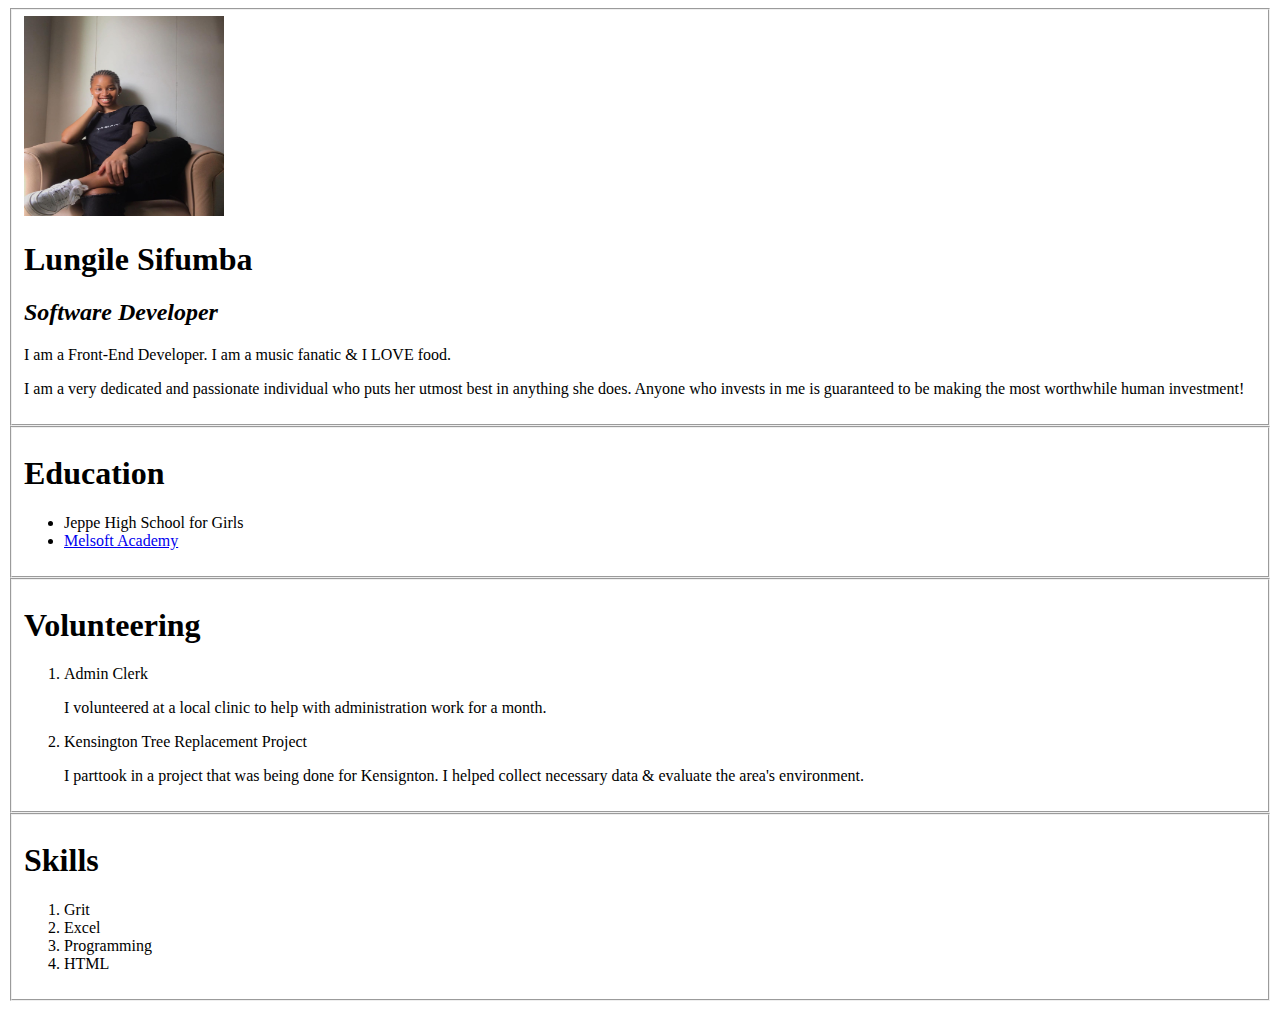
==== index.html @ 6a29c861 "Rename build-a-cv.html to index.html" ====
<!DOCTYPE html>
<html lang="en">
<head>
    <meta charset="UTF-8">
    <meta name="viewport" content="width=device-width, initial-scale=1.0">
    <title>CV</title>
</head>
<body>
    <fieldset>
        <img src="./401978381_24345758711737127_4123217269497583795_n.jpg" alt="Image of Lungile" height="200px" width="200px">
        <h1>Lungile Sifumba</h1>
        <h2><em>Software Developer</em></h2>
        <p>I am a Front-End Developer. I am a music fanatic & I LOVE food.</p>
        <P>I am a very dedicated and passionate individual who puts her utmost best in anything she does. Anyone who invests in me is guaranteed to be making the most worthwhile human investment!</P>
    </fieldset>
    <fieldset>
        <h1>Education</h1>
        <ul>
            <li>Jeppe High School for Girls</li>
            <li><a href="https://melsoftacademy.com/" target="_blank" >Melsoft Academy</a></li>
        </ul>
    </fieldset>
    <fieldset>
        <h1>Volunteering</h1>
        <ol>
            <li>Admin Clerk</li>
            <P>I volunteered at a local clinic to help with administration work for a month.</P>
            <li>Kensington Tree Replacement Project</li>
            <p>I parttook in a project that was being done for Kensignton. I helped collect necessary data & evaluate the area's environment.</p>
        </ol>
    </fieldset>
    <fieldset>
        <h1>Skills</h1>
        <ol>
            <li>Grit</li>
            <li>Excel</li>
            <li>Programming</li>
            <li>HTML</li>
    </ol>
    </fieldset>
</body>
</html>
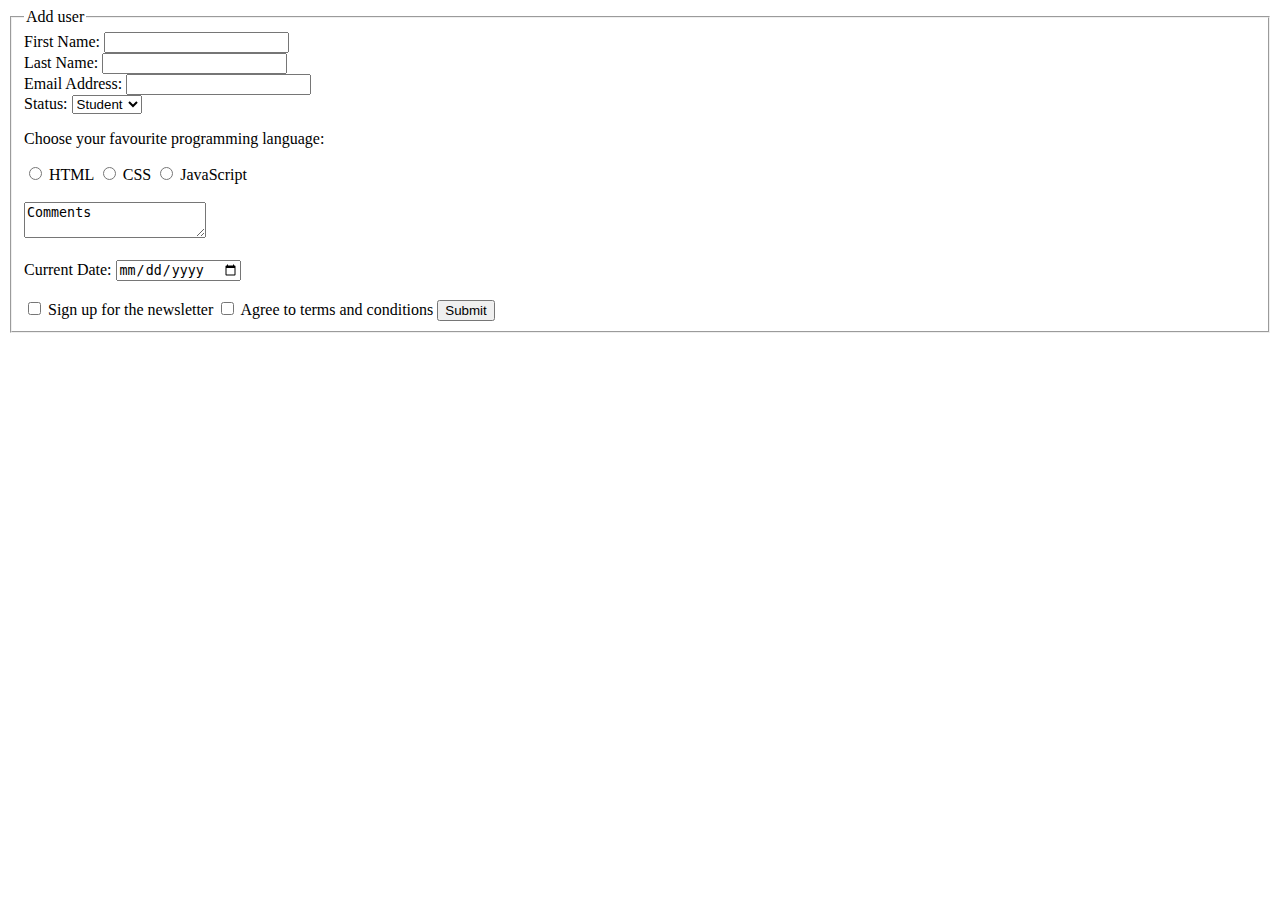
==== commit 1cfcc37b: "Add files via upload" ====
--- a/index.html
+++ b/index.html
@@ -1,42 +1,44 @@
-<!DOCTYPE html>
-<html lang="en">
-<head>
-    <meta charset="UTF-8">
-    <meta name="viewport" content="width=device-width, initial-scale=1.0">
-    <title>CV</title>
-</head>
-<body>
-    <fieldset>
-        <img src="./401978381_24345758711737127_4123217269497583795_n.jpg" alt="Image of Lungile" height="200px" width="200px">
-        <h1>Lungile Sifumba</h1>
-        <h2><em>Software Developer</em></h2>
-        <p>I am a Front-End Developer. I am a music fanatic & I LOVE food.</p>
-        <P>I am a very dedicated and passionate individual who puts her utmost best in anything she does. Anyone who invests in me is guaranteed to be making the most worthwhile human investment!</P>
-    </fieldset>
-    <fieldset>
-        <h1>Education</h1>
-        <ul>
-            <li>Jeppe High School for Girls</li>
-            <li><a href="https://melsoftacademy.com/" target="_blank" >Melsoft Academy</a></li>
-        </ul>
-    </fieldset>
-    <fieldset>
-        <h1>Volunteering</h1>
-        <ol>
-            <li>Admin Clerk</li>
-            <P>I volunteered at a local clinic to help with administration work for a month.</P>
-            <li>Kensington Tree Replacement Project</li>
-            <p>I parttook in a project that was being done for Kensignton. I helped collect necessary data & evaluate the area's environment.</p>
-        </ol>
-    </fieldset>
-    <fieldset>
-        <h1>Skills</h1>
-        <ol>
-            <li>Grit</li>
-            <li>Excel</li>
-            <li>Programming</li>
-            <li>HTML</li>
-    </ol>
-    </fieldset>
-</body>
-</html>
+<!DOCTYPE html>
+<html lang="en">
+<head>
+    <meta charset="UTF-8">
+    <meta name="viewport" content="width=device-width, initial-scale=1.0">
+    <title>Document</title>
+</head>
+<body>
+    <form method="post">
+        <fieldset>
+            <legend>Add user</legend>
+            <label for="firstname">First Name: </label>
+            <input type="text" id="firstname" name="firstname"><br>
+            <label for="lastname">Last Name: </label>
+            <input type="text" id="lastname" name="lastname"><br>
+            <label for="emailadd">Email Address: </label>
+            <input type="email" id="emailadd" name="emailadd"><br>
+
+            <label for="status">Status: </label>
+                <select name="status" id="status">
+                    <option value="student">Student</option>
+                    <option value="teacher">Teacher</option>
+                    <option value="guest">Guest</option>
+                </select><br>
+            <p>Choose your favourite programming language: </p>
+                <input type="radio" id="html" name="lang" value="html">
+                <label for ="">HTML</label>
+                <input type="radio" id="css" name="lang" value="css">
+                <label for ="">CSS</label>
+                <input type="radio" id="javascript" name="lang" value="javascript">
+                <label for ="">JavaScript</label><br><br>
+            <textarea id="comments">Comments</textarea><br><br>
+            <label for="tdaydate">Current Date: </label>
+            <input type="date" id="tdaydate" name="tdaydate"><br><br>
+
+            <input type="checkbox" id="signup" name="signup" value="Sign">
+            <label for="signup">Sign up for the newsletter</label>
+            <input type="checkbox" id="agree" name="agree" value="Agree">
+            <label for="signup">Agree to terms and conditions</label>
+            <button>Submit</button>
+        </fieldset>
+    </form>
+</body>
+</html>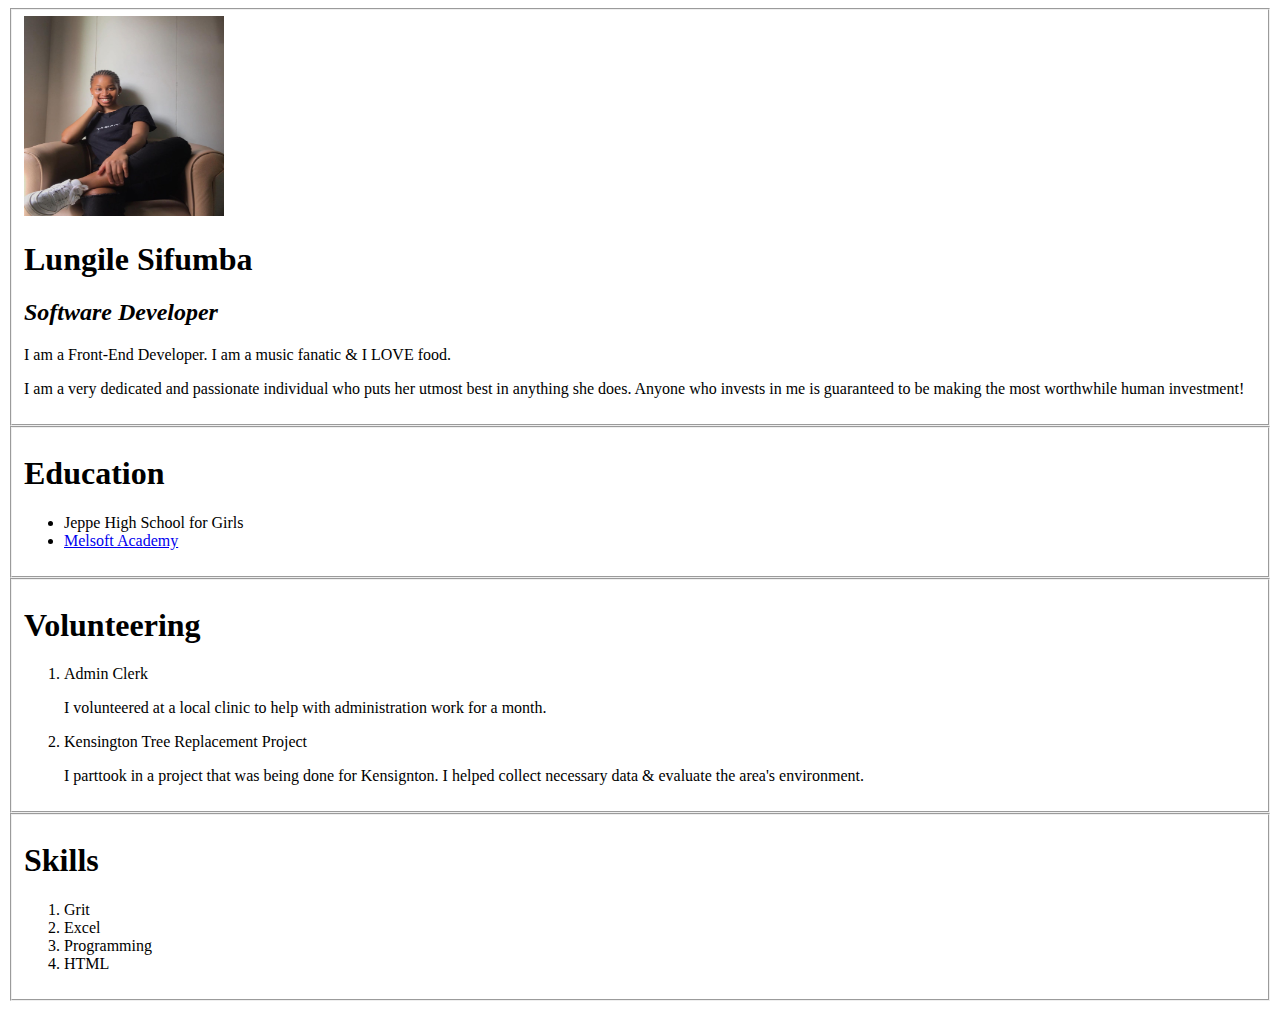
==== commit acbcfc6b: "Add files via upload" ====
--- a/index.html
+++ b/index.html
@@ -3,42 +3,40 @@
 <head>
     <meta charset="UTF-8">
     <meta name="viewport" content="width=device-width, initial-scale=1.0">
-    <title>Document</title>
+    <title>CV</title>
 </head>
 <body>
-    <form method="post">
-        <fieldset>
-            <legend>Add user</legend>
-            <label for="firstname">First Name: </label>
-            <input type="text" id="firstname" name="firstname"><br>
-            <label for="lastname">Last Name: </label>
-            <input type="text" id="lastname" name="lastname"><br>
-            <label for="emailadd">Email Address: </label>
-            <input type="email" id="emailadd" name="emailadd"><br>
-
-            <label for="status">Status: </label>
-                <select name="status" id="status">
-                    <option value="student">Student</option>
-                    <option value="teacher">Teacher</option>
-                    <option value="guest">Guest</option>
-                </select><br>
-            <p>Choose your favourite programming language: </p>
-                <input type="radio" id="html" name="lang" value="html">
-                <label for ="">HTML</label>
-                <input type="radio" id="css" name="lang" value="css">
-                <label for ="">CSS</label>
-                <input type="radio" id="javascript" name="lang" value="javascript">
-                <label for ="">JavaScript</label><br><br>
-            <textarea id="comments">Comments</textarea><br><br>
-            <label for="tdaydate">Current Date: </label>
-            <input type="date" id="tdaydate" name="tdaydate"><br><br>
-
-            <input type="checkbox" id="signup" name="signup" value="Sign">
-            <label for="signup">Sign up for the newsletter</label>
-            <input type="checkbox" id="agree" name="agree" value="Agree">
-            <label for="signup">Agree to terms and conditions</label>
-            <button>Submit</button>
-        </fieldset>
-    </form>
+    <fieldset>
+        <img src="./401978381_24345758711737127_4123217269497583795_n.jpg" alt="Image of Lungile" height="200px" width="200px">
+        <h1>Lungile Sifumba</h1>
+        <h2><em>Software Developer</em></h2>
+        <p>I am a Front-End Developer. I am a music fanatic & I LOVE food.</p>
+        <P>I am a very dedicated and passionate individual who puts her utmost best in anything she does. Anyone who invests in me is guaranteed to be making the most worthwhile human investment!</P>
+    </fieldset>
+    <fieldset>
+        <h1>Education</h1>
+        <ul>
+            <li>Jeppe High School for Girls</li>
+            <li><a href="https://melsoftacademy.com/" target="_blank" >Melsoft Academy</a></li>
+        </ul>
+    </fieldset>
+    <fieldset>
+        <h1>Volunteering</h1>
+        <ol>
+            <li>Admin Clerk</li>
+            <P>I volunteered at a local clinic to help with administration work for a month.</P>
+            <li>Kensington Tree Replacement Project</li>
+            <p>I parttook in a project that was being done for Kensignton. I helped collect necessary data & evaluate the area's environment.</p>
+        </ol>
+    </fieldset>
+    <fieldset>
+        <h1>Skills</h1>
+        <ol>
+            <li>Grit</li>
+            <li>Excel</li>
+            <li>Programming</li>
+            <li>HTML</li>
+    </ol>
+    </fieldset>
 </body>
 </html>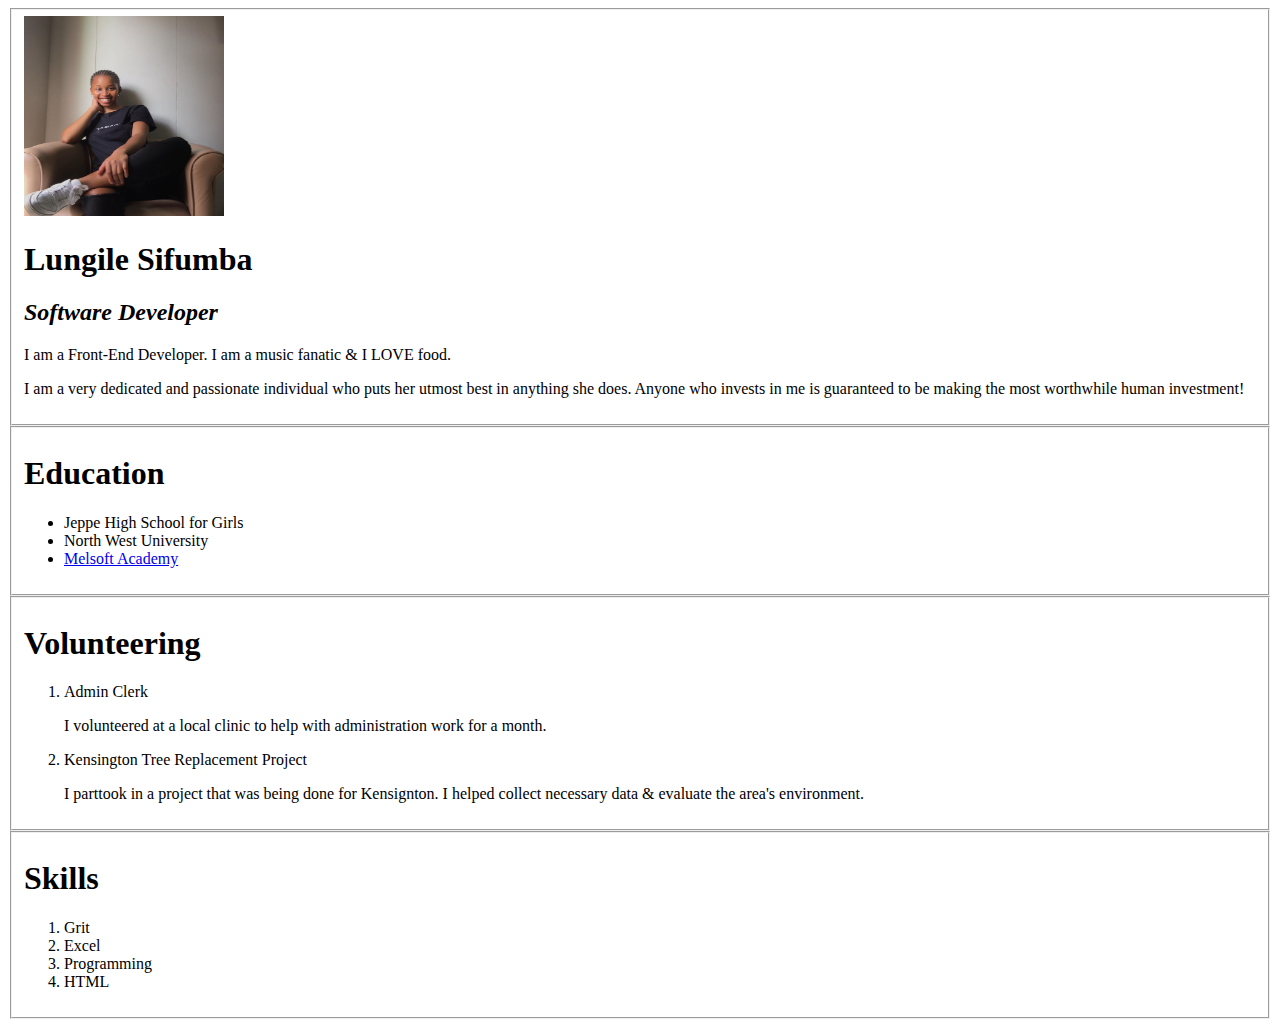
==== commit 5c8499a4: "Update index.html" ====
--- a/index.html
+++ b/index.html
@@ -17,6 +17,7 @@
         <h1>Education</h1>
         <ul>
             <li>Jeppe High School for Girls</li>
+            <li>North West University</li>
             <li><a href="https://melsoftacademy.com/" target="_blank" >Melsoft Academy</a></li>
         </ul>
     </fieldset>
@@ -39,4 +40,4 @@
     </ol>
     </fieldset>
 </body>
-</html>+</html>
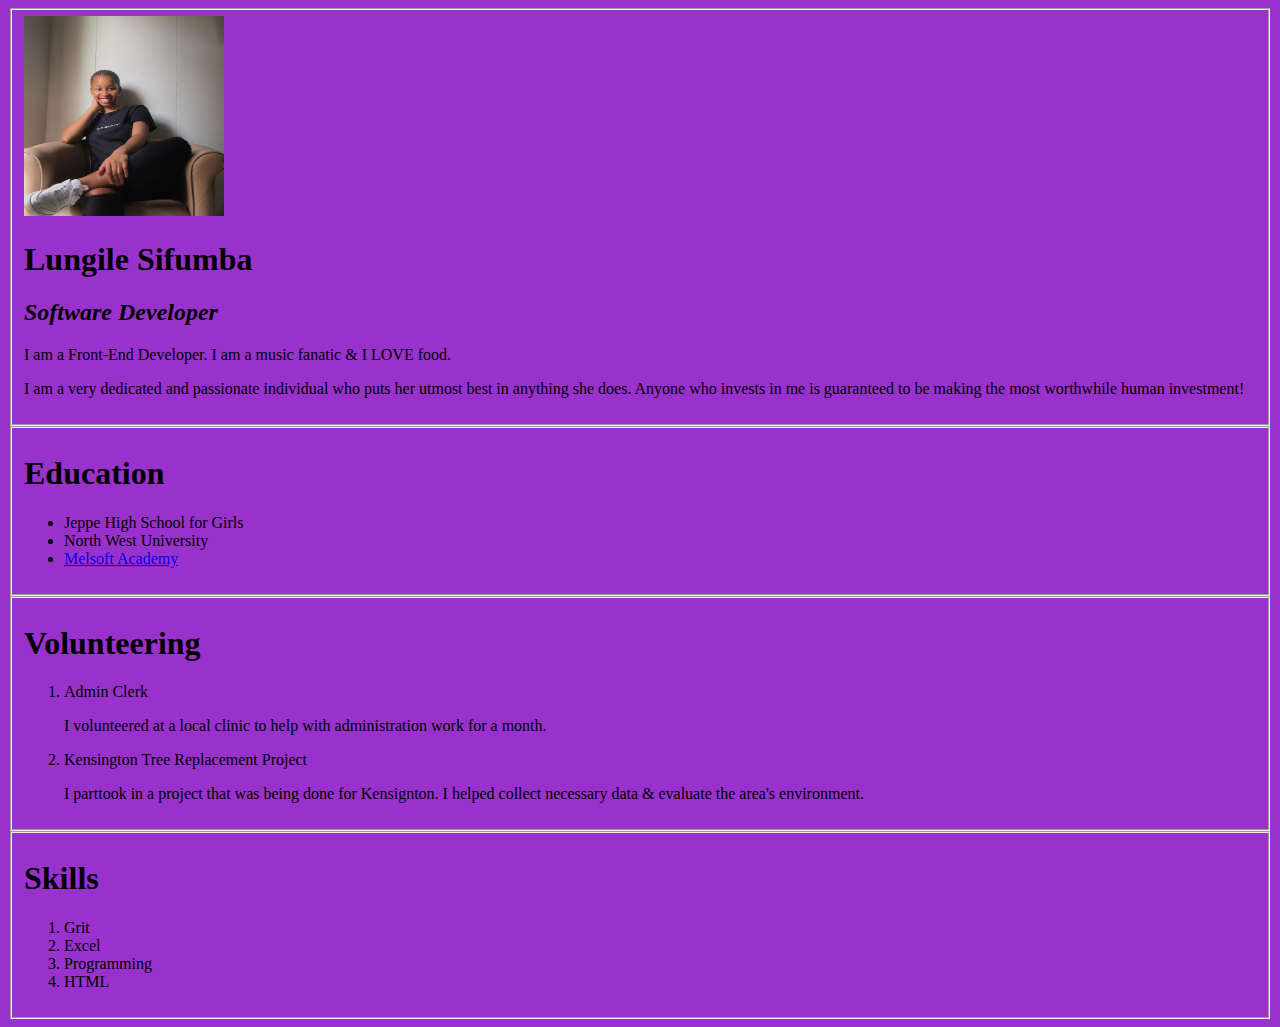
==== commit 758dd869: "changes" ====
--- a/index.html
+++ b/index.html
@@ -3,6 +3,7 @@
 <head>
     <meta charset="UTF-8">
     <meta name="viewport" content="width=device-width, initial-scale=1.0">
+    <link rel="stylesheet" href="styles.css">
     <title>CV</title>
 </head>
 <body>
--- a/styles.css
+++ b/styles.css
@@ -0,0 +1,5 @@
+*
+
+{
+    background-color: darkorchid;
+}